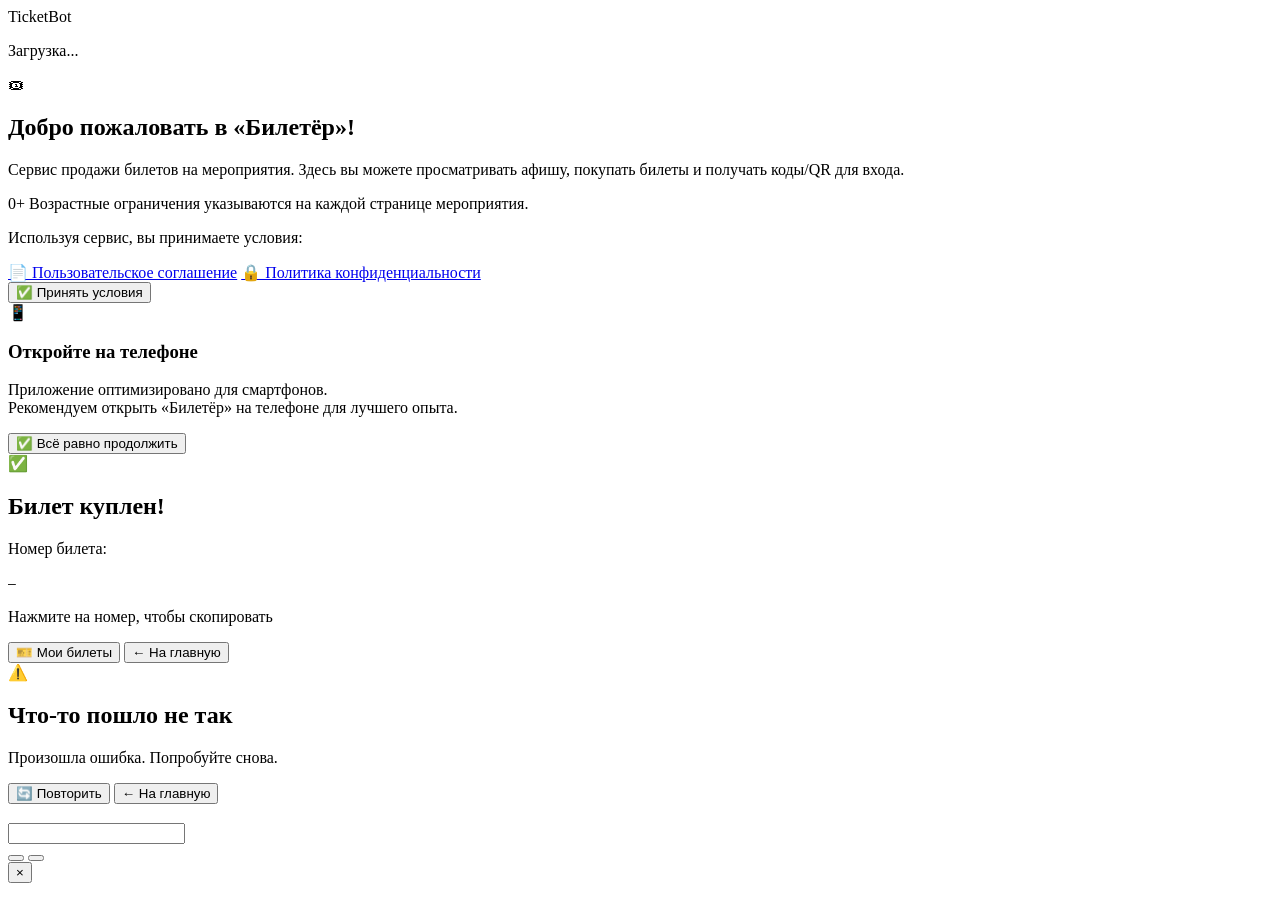
==== app/web/static/vk-app.html @ bf9e7cef "ui: rename profile tab" ====
<!DOCTYPE html>
<html lang="ru">
<head>
    <meta charset="UTF-8">
    <meta name="viewport" content="width=device-width, initial-scale=1.0, maximum-scale=1.0, user-scalable=no">
    <title>TicketBot</title>
    <link rel="stylesheet" href="/static/styles.css?v=3">
    <script src="/static/vk-bridge.min.js"></script>
</head>
<body>
    <div id="app">

        <!-- Header -->
        <div class="header" id="header">
            <span class="header-title" id="headerTitle">TicketBot</span>
        </div>

        <!-- Loading overlay -->
        <div class="loading-overlay" id="loadingOverlay">
            <div class="spinner"></div>
            <p>Загрузка...</p>
        </div>

        <!-- Онбординг: принятие условий (п.1.1.4 Правил VK Mini Apps).
             Без инлайн style="display:none": скрыт по CSS (.onboarding-overlay),
             показывается классом .active — иначе инлайн перекрывает flex. -->
        <div class="onboarding-overlay" id="onboardingOverlay">
            <div class="onboarding-card">
                <div class="onboarding-icon">🎟</div>
                <h2>Добро пожаловать в «Билетёр»!</h2>
                <p class="onboarding-text">
                    Сервис продажи билетов на мероприятия. Здесь вы можете
                    просматривать афишу, покупать билеты и получать коды/QR для входа.
                </p>
                <div class="onboarding-age">
                    <span class="age-badge">0+</span>
                    <span>Возрастные ограничения указываются на каждой странице мероприятия.</span>
                </div>
                <div class="onboarding-terms">
                    <p>Используя сервис, вы принимаете условия:</p>
                    <a href="#" onclick="return false" class="terms-link" data-terms="user_agreement">📄 Пользовательское соглашение</a>
                    <a href="#" onclick="return false" class="terms-link" data-terms="privacy_policy">🔒 Политика конфиденциальности</a>
                </div>
                <button class="btn btn-primary onboarding-btn" id="onboardingAccept" onclick="acceptTerms()">✅ Принять условия</button>
            </div>
        </div>

        <!-- Error toast -->
        <div class="toast" id="toast"></div>

        <!-- ═══ Page: Tablet stub (заглушка для планшетов, чек-лист VK) ═══ -->
        <div class="page" id="page-tablet">
            <div class="page-content">
                <div class="empty-state tablet-stub">
                    <div class="empty-icon">📱</div>
                    <h3>Откройте на телефоне</h3>
                    <p>Приложение оптимизировано для смартфонов.<br>
                    Рекомендуем открыть «Билетёр» на телефоне для лучшего опыта.</p>
                    <button class="btn btn-primary" onclick="dismissTabletStub()">✅ Всё равно продолжить</button>
                </div>
            </div>
        </div>

        <!-- ═══ Page: Home Dashboard ═══ -->
        <div class="page active" id="page-home">
            <div class="page-content" id="homeContent"></div>
        </div>

        <!-- ═══ Page: Events List ═══ -->
        <div class="page" id="page-events">
            <div class="page-content" id="eventsContent"></div>
        </div>

        <!-- ═══ Page: Event Detail ═══ -->
        <div class="page" id="page-event">
            <div class="page-content" id="eventContent"></div>
        </div>

        <!-- ═══ Page: Confirm ═══ -->
        <div class="page" id="page-confirm">
            <div class="page-content" id="confirmContent"></div>
        </div>

        <!-- ═══ Page: Success ═══ -->
        <div class="page" id="page-success">
            <div class="page-content success-content">
                <div class="success-icon">✅</div>
                <h2>Билет куплен!</h2>
                <p class="ticket-id-label">Номер билета:</p>
                <code class="ticket-id" id="successTicketId" onclick="copyTicketId()">—</code>
                <p class="hint" id="successHint">Нажмите на номер, чтобы скопировать</p>
                <button class="btn btn-primary" onclick="showMyTickets()">🎫 Мои билеты</button>
                <button class="btn btn-secondary" onclick="showHome()">← На главную</button>
            </div>
        </div>

        <!-- ═══ Page: My Tickets ═══ -->
        <div class="page" id="page-tickets">
            <div class="page-content" id="ticketsContent"></div>
        </div>

        <!-- ═══ Page: Error ═══ -->
        <div class="page" id="page-error">
            <div class="page-content error-content">
                <div class="error-icon">⚠️</div>
                <h2>Что-то пошло не так</h2>
                <p id="errorMessage">Произошла ошибка. Попробуйте снова.</p>
                <button class="btn btn-primary" onclick="retryLastAction()">🔄 Повторить</button>
                <button class="btn btn-secondary" onclick="showHome()">← На главную</button>
            </div>
        </div>

        <!-- ═══ Page: Profile ═══ -->
        <div class="page" id="page-profile">
            <div class="page-content" id="profileContent"></div>
        </div>

        <!-- ═══ Page: Admin Dashboard ═══ -->
        <div class="page" id="page-admin">
            <div class="page-content" id="adminContent"></div>
        </div>

        <!-- ═══ Page: Admin Events ═══ -->
        <div class="page" id="page-admin-events">
            <div class="page-content" id="adminEventsContent"></div>
        </div>

        <!-- ═══ Page: Admin Event Form ═══ -->
        <div class="page" id="page-admin-event-form">
            <div class="page-content" id="adminEventFormContent"></div>
        </div>

        <!-- ═══ Page: Admin Event Detail ═══ -->
        <div class="page" id="page-admin-event">
            <div class="page-content" id="adminEventContent"></div>
        </div>

        <!-- ═══ Page: Check-in ═══ -->
        <div class="page" id="page-checkin">
            <div class="page-content" id="checkinContent"></div>
        </div>

        <!-- ═══ Page: Admin Channels ═══ -->
        <div class="page" id="page-admin-channels">
            <div class="page-content" id="adminChannelsContent"></div>
        </div>

        <!-- ═══ Page: My Channels ═══ -->
        <div class="page" id="page-my-channels">
            <div class="page-content" id="myChannelsContent"></div>
        </div>

        <!-- ═══ Page: My VK Groups ═══ -->
        <div class="page" id="page-my-vk-groups">
            <div class="page-content" id="myVKGroupsContent"></div>
        </div>

        <!-- ═══ Page: Admin Stats ═══ -->
        <div class="page" id="page-admin-stats">
            <div class="page-content" id="adminStatsContent"></div>
        </div>

        <!-- ═══ Page: Admin Broadcast ═══ -->
        <div class="page" id="page-admin-broadcast">
            <div class="page-content" id="adminBroadcastContent"></div>
        </div>

        <!-- ═══ Page: Admin User Info ═══ -->
        <div class="page" id="page-admin-userinfo">
            <div class="page-content" id="adminUserInfoContent"></div>
        </div>

        <!-- ═══ Page: Admin Health ═══ -->
        <div class="page" id="page-admin-health">
            <div class="page-content" id="adminHealthContent"></div>
        </div>

        <!-- ═══ Page: Admin Channel Subscription ═══ -->
        <div class="page" id="page-admin-channel-subscription">
            <div class="page-content" id="adminChannelSubContent"></div>
        </div>

    </div>

    <!-- App-owned dialog for alerts, confirmations, and text input -->
    <div class="app-dialog-overlay" id="appDialogOverlay" role="dialog" aria-modal="true" aria-labelledby="appDialogTitle">
        <div class="app-dialog-card">
            <h3 class="app-dialog-title" id="appDialogTitle"></h3>
            <div class="app-dialog-message" id="appDialogMessage"></div>
            <div class="app-dialog-input-wrap" id="appDialogInputWrap">
                <input class="form-input app-dialog-input" id="appDialogInput" type="text">
            </div>
            <div class="app-dialog-actions">
                <button class="btn btn-secondary" id="appDialogSecondary" type="button"></button>
                <button class="btn btn-primary" id="appDialogPrimary" type="button"></button>
            </div>
            <button class="app-dialog-close" id="appDialogClose" type="button" aria-label="Закрыть">×</button>
        </div>
    </div>

    <!-- ═══ Bottom Tab Bar ═══ -->
    <div class="tab-bar" id="tabBar" style="display:none">
        <button class="tab" data-tab="home" onclick="showHome()">
            <span class="tab-icon">🏠</span>
            <span class="tab-label">Главная</span>
        </button>
        <button class="tab" data-tab="events" onclick="showEvents()">
            <span class="tab-icon">🎫</span>
            <span class="tab-label">Мероприятия</span>
        </button>
        <button class="tab" data-tab="tickets" onclick="showMyTickets()">
            <span class="tab-icon">🎟</span>
            <span class="tab-label">Билеты</span>
        </button>
        <button class="tab" data-tab="me" onclick="showProfile()">
            <span class="tab-icon">👤</span>
            <span class="tab-label">Профиль</span>
        </button>
    </div>

    <script src="/static/jsQR.js"></script>
    <script src="/static/app.js?v=15"></script>
</body>
</html>
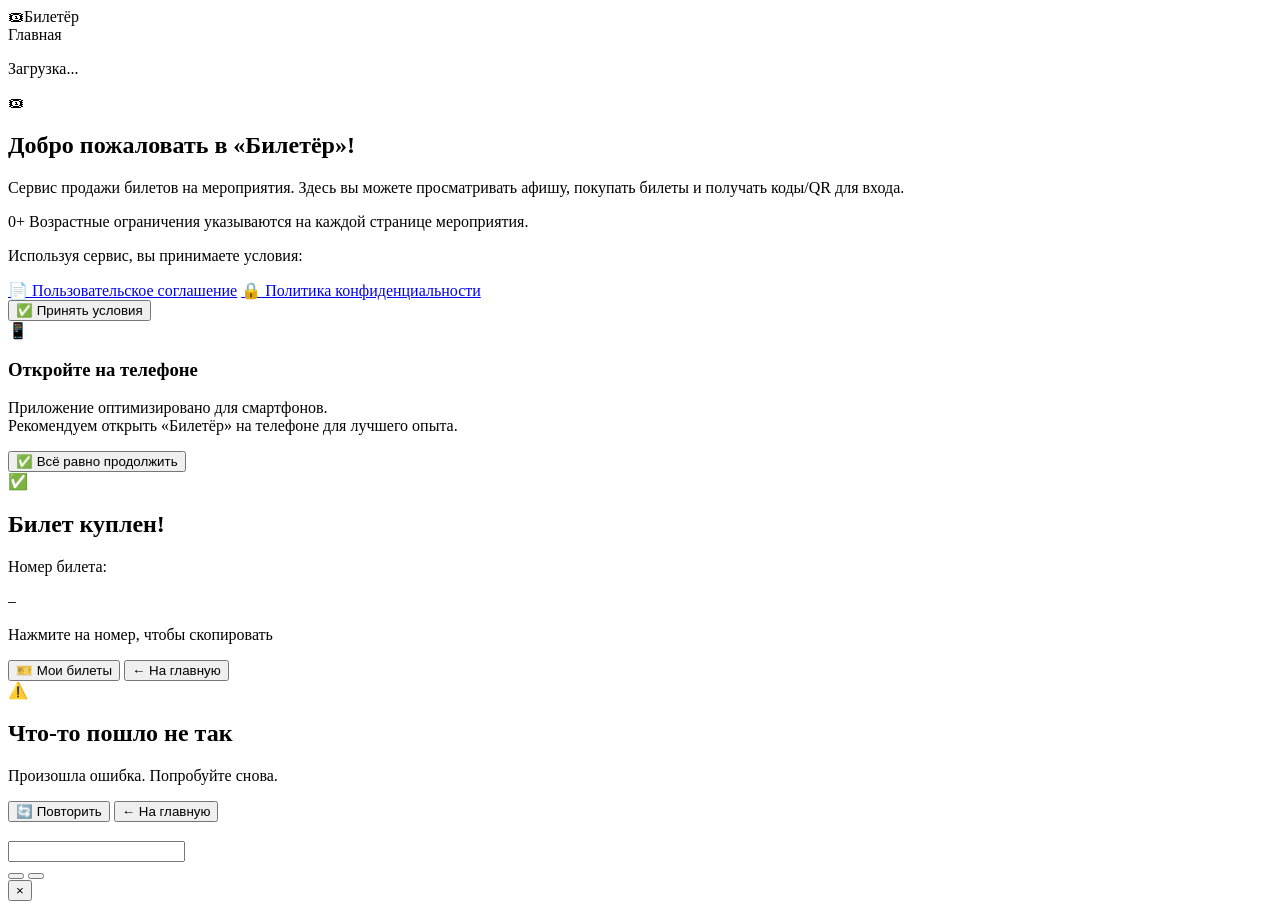
==== commit 525dbd99: "Refresh VK app design and fix test warnings" ====
--- a/app/web/static/vk-app.html
+++ b/app/web/static/vk-app.html
@@ -3,8 +3,8 @@
 <head>
     <meta charset="UTF-8">
     <meta name="viewport" content="width=device-width, initial-scale=1.0, maximum-scale=1.0, user-scalable=no">
-    <title>TicketBot</title>
-    <link rel="stylesheet" href="/static/styles.css?v=3">
+    <title>Билетёр</title>
+    <link rel="stylesheet" href="/static/styles.css?v=4">
     <script src="/static/vk-bridge.min.js"></script>
 </head>
 <body>
@@ -12,7 +12,8 @@
 
         <!-- Header -->
         <div class="header" id="header">
-            <span class="header-title" id="headerTitle">TicketBot</span>
+            <div class="header-brand"><span class="header-brand-mark">🎟</span><span class="header-brand-name">Билетёр</span></div>
+            <span class="header-title" id="headerTitle">Главная</span>
         </div>
 
         <!-- Loading overlay -->
@@ -219,6 +220,6 @@
     </div>
 
     <script src="/static/jsQR.js"></script>
-    <script src="/static/app.js?v=15"></script>
+    <script src="/static/app.js?v=16"></script>
 </body>
 </html>
